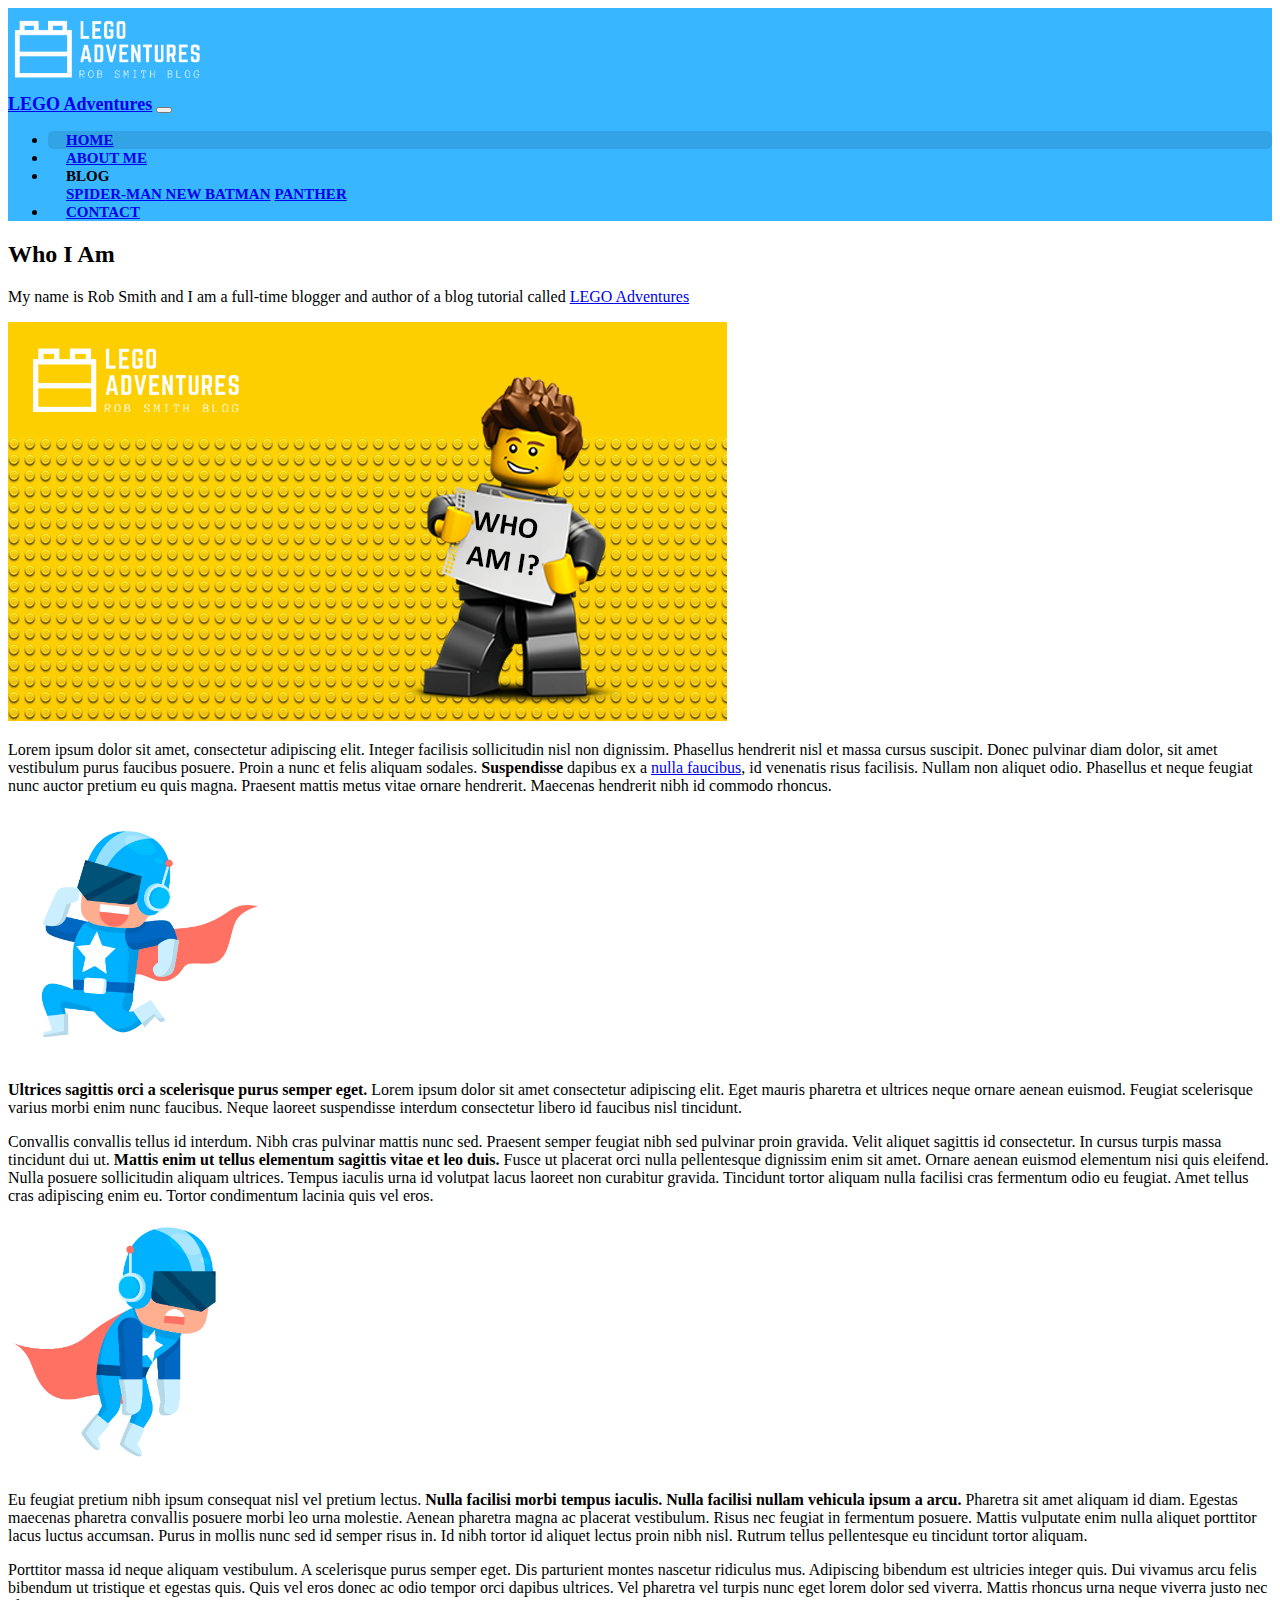
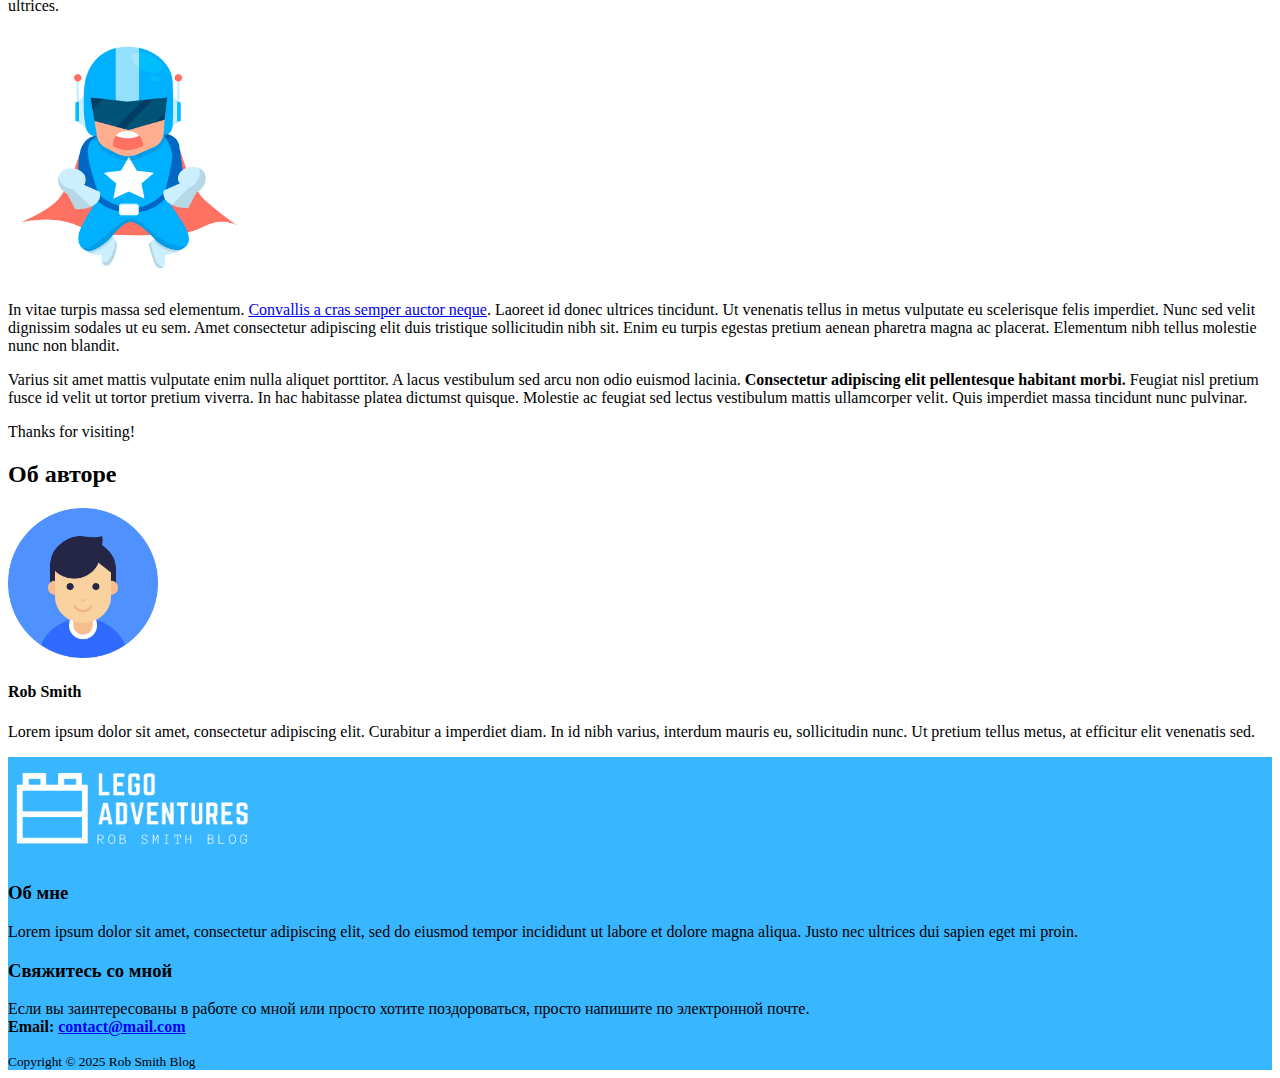
==== about.html @ 44add915 "Add files via upload" ====
<!DOCTYPE html>
<html lang="en">
  <head>
    <meta charset="UTF-8" />
    <meta http-equiv="X-UA-Compatible" content="IE=edge" />
    <meta name="viewport" content="width=device-width, initial-scale=1.0" />
    <title>LEGO Adventures</title>
    <link rel="stylesheet" href="style.css" />
    
    <link rel="stylesheet" href="https://cdn.jsdelivr.net/npm/bootstrap@4.2.1/dist/css/bootstrap.min.css" integrity="sha384-GJzZqFGwb1QTTN6wy59ffF1BuGJpLSa9DkKMp0DgiMDm4iYMj70gZWKYbI706tWS" crossorigin="anonymous">
     </head>
  <body>
    <!-- HEADER -->
    <header class="shadow-sm">
      <!-- Logo -->
      <div class="shadow-sm rounded">
        <img
          class="d-block mx-auto"
          src="img/logo-LEGO-white.png"
          width="200"
          draggable="false"
          alt="Logo"
        />
      </div>

      <!-- /Logo -->

      <!-- Navbar -->
      <nav class="navbar navbar-expand-lg navbar-dark">
        <div class="container">
          <a class="navbar-brand mr-5" href="#">LEGO Adventures</a>
          <button
            class="navbar-toggler"
            type="button"
            data-toggle="collapse"
            data-target="#navbarSupportedContent"
            aria-controls="navbarSupportedContent"
            aria-expanded="false"
            aria-label="Toggle navigation"
          >
            <span class="navbar-toggler-icon"></span>
          </button>
          <!-- menu -->
          <div class="collapse navbar-collapse" id="navbarSupportedContent">
            <ul class="navbar-nav mr-auto">
              <li class="nav-item active">
                <a class="nav-link" href="index.html">Home</a>
              </li>
              <li class="nav-item">
                <a class="nav-link" href="about.html">About me</a>
              </li>
              <!-- dropdown menu -->
              <li class="nav-item dropdown">
                <a
                  class="nav-link dropdown-toggle"
                  data-toggle="dropdown"
                  aria-haspopup="true"
                  aria-expanded="false"
                >
                  Blog
                </a>
                <div class="dropdown-menu" id="custom-dropdown-menu">
                  <a class="dropdown-item" href="post-01.html">
                    Spider-Man
                    <span class="badge badge-secondary badge-info ml-2">
                      New
                    </span>
                  </a>
                  <a class="dropdown-item" href="post-02.html">Batman</a>
                  <a class="dropdown-item" href="post-03.html">Panther</a>
                </div>
              </li>
              <li class="nav-item">
                <a class="nav-link" href="contact.html">Contact</a>
              </li>
            </ul>
          </div>
          <!-- /menu -->
        </div>
      </nav>
      <!-- /Navbar -->
    </header>
<!-- MAIN -->
  <main class="pt-3">
    <div class="container">
      <div class="row">

        <!-- POSTS -->
        <div class="col-md-9">

          <!-- Title -->
          <h2>Who I Am</h2>
          <!-- Author -->
          <p class="lead">
            My name is Rob Smith and I am a full-time blogger and author of a blog tutorial called <a href="#">LEGO Adventures</a>
          </p>

          <!-- Preview Image -->
          <img src="img/about-me-01.png" class="img-fluid" alt="About Me">
          <!-- Post Content -->
          <p>
            Lorem ipsum dolor sit amet, consectetur adipiscing elit. Integer facilisis sollicitudin nisl non dignissim. Phasellus hendrerit nisl et massa cursus suscipit. Donec pulvinar diam dolor, sit amet vestibulum purus faucibus posuere. Proin a nunc et felis
            aliquam sodales. <strong>Suspendisse</strong> dapibus ex a <a href="#">nulla faucibus</a>, id venenatis risus facilisis. Nullam non aliquet odio. Phasellus et neque feugiat nunc auctor pretium eu quis magna. Praesent mattis metus vitae ornare hendrerit. Maecenas hendrerit
            nibh id commodo rhoncus.
          </p>

          <img src="img/about-me-02.png" class="img-fluid float-right" width="250" alt="About Me">
          <p class="lead">
            <strong>Ultrices sagittis orci a scelerisque purus semper eget.</strong> Lorem ipsum dolor sit amet consectetur adipiscing elit. Eget mauris pharetra et ultrices neque ornare aenean euismod. Feugiat scelerisque varius morbi enim nunc faucibus. Neque laoreet suspendisse interdum consectetur libero id faucibus nisl tincidunt.
          </p>
          <p>
            Convallis convallis tellus id interdum. Nibh cras pulvinar mattis nunc sed. Praesent semper feugiat nibh sed pulvinar proin gravida. Velit aliquet sagittis id consectetur. In cursus turpis massa tincidunt dui ut. <strong>Mattis enim ut tellus elementum sagittis vitae et leo duis.</strong> Fusce ut placerat orci nulla pellentesque dignissim enim sit amet. Ornare aenean euismod elementum nisi quis eleifend. Nulla posuere sollicitudin aliquam ultrices. Tempus iaculis urna id volutpat lacus laoreet non curabitur gravida. Tincidunt tortor aliquam nulla facilisi cras fermentum odio eu feugiat. Amet tellus cras adipiscing enim eu. Tortor condimentum lacinia quis vel eros.
          </p>

          <img src="img/about-me-03.png" class="img-fluid float-left" width="250" alt="About Me">
          <p>
            Eu feugiat pretium nibh ipsum consequat nisl vel pretium lectus. <strong>Nulla facilisi morbi tempus iaculis. Nulla facilisi nullam vehicula ipsum a arcu.</strong> Pharetra sit amet aliquam id diam. Egestas maecenas pharetra convallis posuere morbi leo urna molestie. Aenean pharetra magna ac placerat vestibulum. Risus nec feugiat in fermentum posuere. Mattis vulputate enim nulla aliquet porttitor lacus luctus accumsan. Purus in mollis nunc sed id semper risus in. Id nibh tortor id aliquet lectus proin nibh nisl. Rutrum tellus pellentesque eu tincidunt tortor aliquam.
          </p>
          <p class="lead">
            Porttitor massa id neque aliquam vestibulum. A scelerisque purus semper eget. Dis parturient montes nascetur ridiculus mus. Adipiscing bibendum est ultricies integer quis. Dui vivamus arcu felis bibendum ut tristique et egestas quis. Quis vel eros donec ac odio tempor orci dapibus ultrices. Vel pharetra vel turpis nunc eget lorem dolor sed viverra. Mattis rhoncus urna neque viverra justo nec ultrices.
          </p>

          <img src="img/about-me-04.png" class="img-fluid float-right"  width="250" alt="About Me">
          <p>
            In vitae turpis massa sed elementum. <a href="#">Convallis a cras semper auctor neque</a>. Laoreet id donec ultrices tincidunt. Ut venenatis tellus in metus vulputate eu scelerisque felis imperdiet. Nunc sed velit dignissim sodales ut eu sem. Amet consectetur adipiscing elit duis tristique sollicitudin nibh sit. Enim eu turpis egestas pretium aenean pharetra magna ac placerat. Elementum nibh tellus molestie nunc non blandit.
          </p>
          <p>
            Varius sit amet mattis vulputate enim nulla aliquet porttitor. A lacus vestibulum sed arcu non odio euismod lacinia. <strong>Consectetur adipiscing elit pellentesque habitant morbi.</strong> Feugiat nisl pretium fusce id velit ut tortor pretium viverra. In hac habitasse platea dictumst quisque. Molestie ac feugiat sed lectus vestibulum mattis ullamcorper velit. Quis imperdiet massa tincidunt nunc pulvinar.
          </p>

          <p class="lead">
            Thanks for visiting!
          </p>

        </div>
        <!-- /col-md-9 -->

  <!-- ASIDE -->
        <div class="col-md-3 mx-auto mb-3 text-center">
          <div class="blog-sidebar p-2 shadow-sm rounded">
            <!-- About -->
            <h2>Об авторе</h2>
            <img src="img/user.png" class="img-fluid rounded-circle" width="150" alt="Rob Smith">
            <h4>Rob Smith</h4>
            <p>
              Lorem ipsum dolor sit amet, consectetur adipiscing elit. Curabitur a imperdiet diam. In id nibh varius, interdum mauris eu, sollicitudin nunc. Ut pretium tellus metus, at efficitur elit venenatis sed.
            </p>
          </div>
        </div>
        <!-- /blog-aside -->
 </div>
 <!-- /row -->
 </div>
 <!-- /container -->
 </main>

    <!-- FOOTER -->
    <footer class="border-top">
      <div class="container">
        <!-- Logo - About - Contact -->
        <div class="row py-3 text-light">
          <!-- Logo -->
          <div class="col-md-4">
            <img
              src="img/logo-LEGO-white.png"
              alt="Logo"
              width="250"
              class="img-fluid"
            />
          </div>
          <!-- About -->
          <div class="col-md-4">
            <h3>Об мне</h3>
            <p>
              Lorem ipsum dolor sit amet, consectetur adipiscing elit, sed do
              eiusmod tempor incididunt ut labore et dolore magna aliqua. Justo
              nec ultrices dui sapien eget mi proin.
            </p>
          </div>
     <!-- Contact me -->
 <div class="col-md-4">
 <h3>Свяжитесь со мной</h3>
 <p>
Если вы заинтересованы в работе со мной или просто хотите поздороваться, просто напишите по электронной почте.
 <br><strong>Email: <a href="#"  class="text-white">contact@mail.com</strong></a>
 </p>
 </div>
        </div>
        <!-- /row -->
        
      <!-- Copyright -->
      <div class="row py-3 d-flex justify-content-center border-top">
        <small class="d-block text-light">Copyright &copy; 2025 Rob Smith Blog</small>
      </div>
      <!-- /Copyright -->
      </div>
      <!-- /container -->
    </footer>

    <script
      src="https://code.jquery.com/jquery-3.3.1.slim.min.js"
      integrity="sha384-q8i/X+965DzO0rT7abK41JStQIAqVgRVzpbzo5smXKp4YfRvH+8abtTE1Pi6jizo"
      crossorigin="anonymous"
    ></script>
    <script
      src="https://cdn.jsdelivr.net/npm/popper.js@1.14.6/dist/umd/popper.min.js"
      integrity="sha384-wHAiFfRlMFy6i5SRaxvfOCifBUQy1xHdJ/yoi7FRNXMRBu5WHdZYu1hA6ZOblgut"
      crossorigin="anonymous"
    ></script>
    <script
      src="https://cdn.jsdelivr.net/npm/bootstrap@4.2.1/dist/js/bootstrap.min.js"
      integrity="sha384-B0UglyR+jN6CkvvICOB2joaf5I4l3gm9GU6Hc1og6Ls7i6U/mkkaduKaBhlAXv9k"
      crossorigin="anonymous"
    ></script>
  </body>
</html>
---- style.css ----
/* Header, footer */
header,
footer {
  background-color: #38b6ff;
}
/* Navbar */

.navbar-brand {
  font-size: 18px;
  font-weight: 600;
}
.nav-link,
.dropdown-item {
  font-size: 15px;
  font-weight: 600;
  text-transform: uppercase;
}
nav li {
  padding: 0 18px;
}
nav li.active,
nav li.active:before {
  background-color: rgba(0, 0, 0, 0.1);
  border-radius: 5px;
}
/* CUSTOMIZE CAROUSEL */

/* indicators */
ol.carousel-indicators li.active {
  background-color: rgba(45, 146, 204, 1);
}

ol.carousel-indicators li {
  background-color: rgba(45, 146, 204, 0.6);
}

/* carousel-control (prev/next) */
.carousel a:hover {
  background-color: rgba(255, 255, 255, 0.2);
}

.carousel-control-prev-icon,
.carousel-control-next-icon {
  filter: invert(70%);
}

.carousel a:hover {
  background: rgba(255, 255, 255, 0.2);
}

/* Social icons */
i {
  color: #fff;
  padding: 0 12px;
}
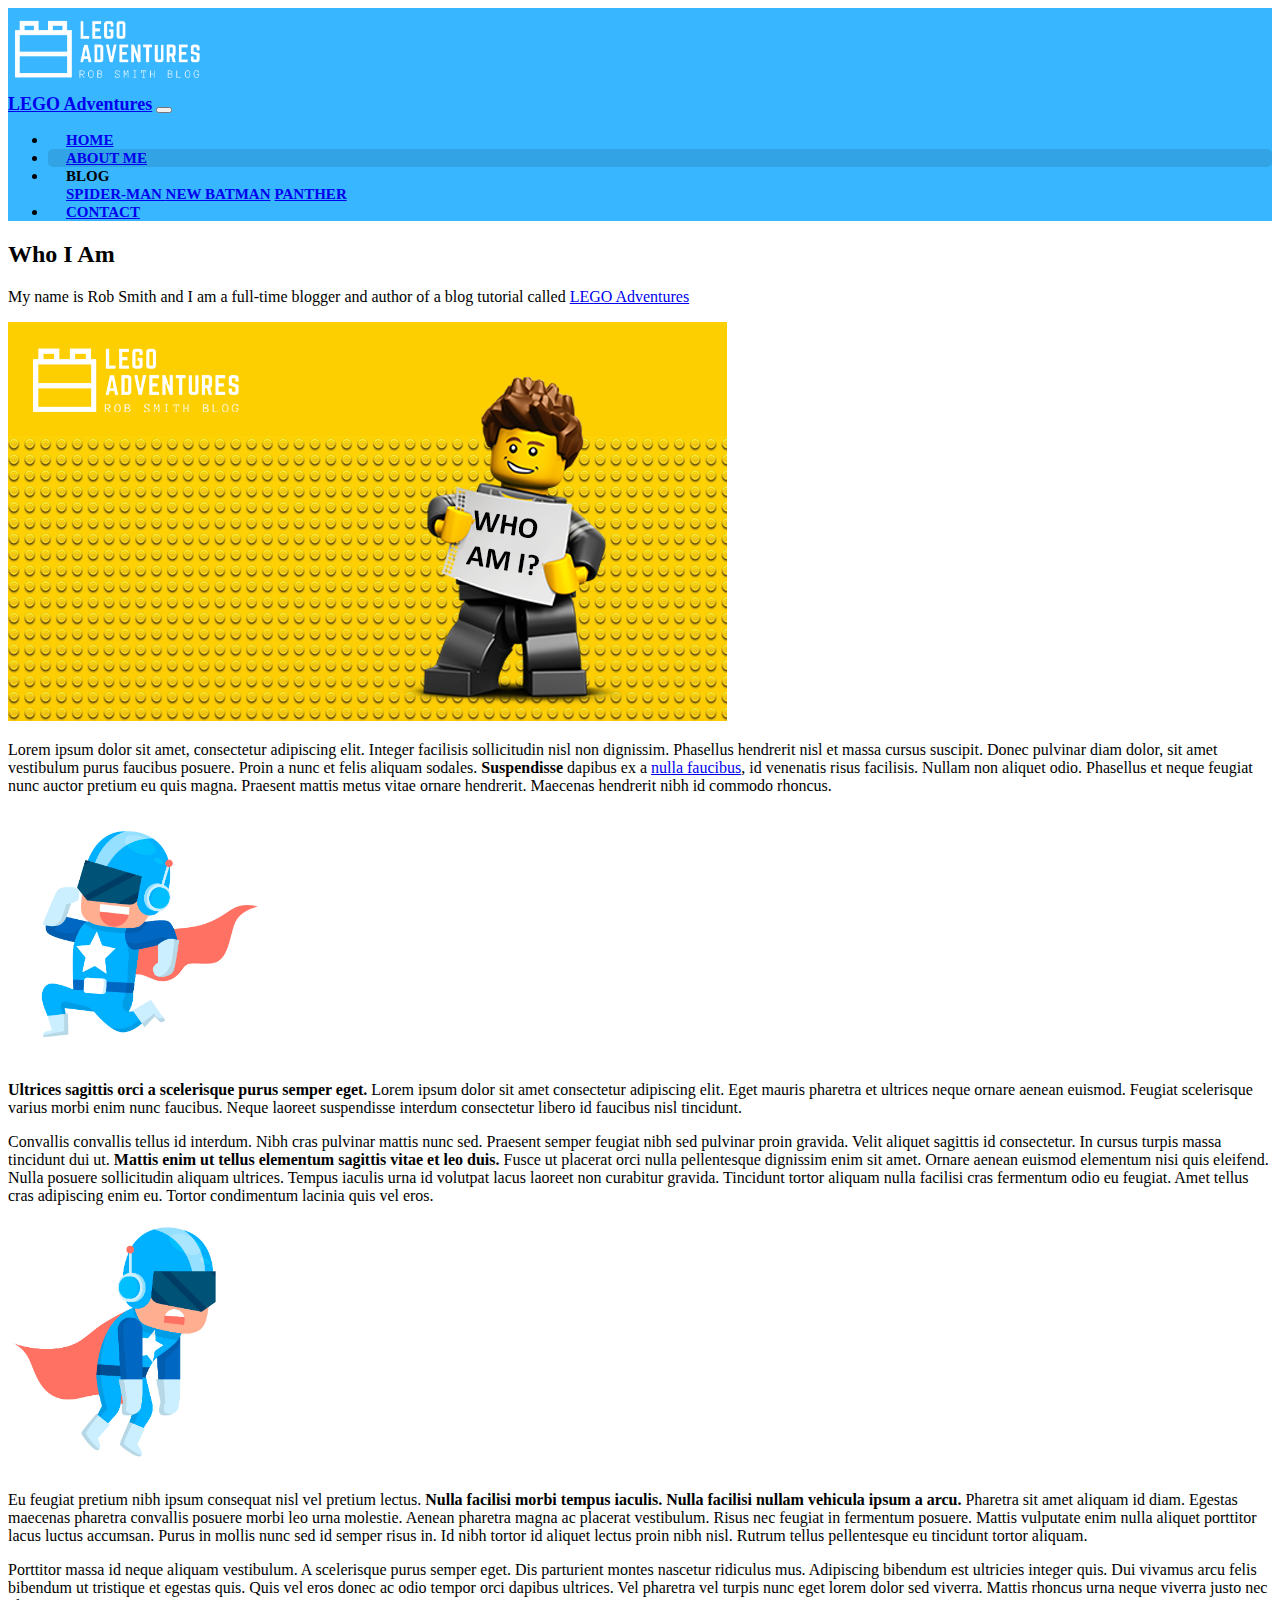
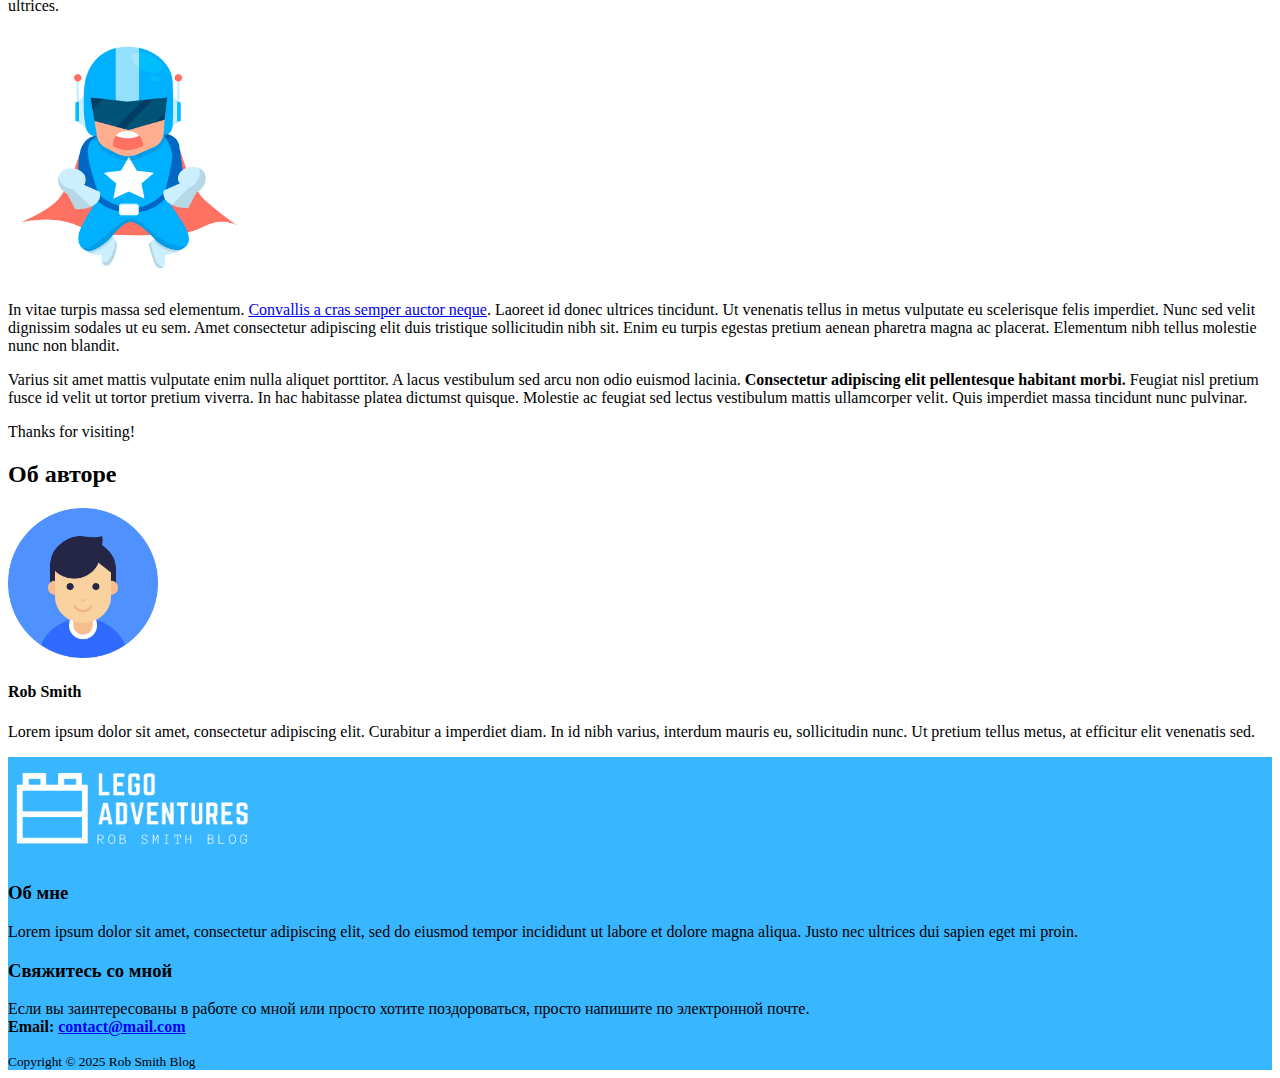
==== commit 59f60d22: "Update about.html" ====
--- a/about.html
+++ b/about.html
@@ -43,10 +43,10 @@
           <!-- menu -->
           <div class="collapse navbar-collapse" id="navbarSupportedContent">
             <ul class="navbar-nav mr-auto">
+              <li class="nav-item">
+                <a class="nav-link" href="index.html">Home</a>
+              </li>
               <li class="nav-item active">
-                <a class="nav-link" href="index.html">Home</a>
-              </li>
-              <li class="nav-item">
                 <a class="nav-link" href="about.html">About me</a>
               </li>
               <!-- dropdown menu -->
